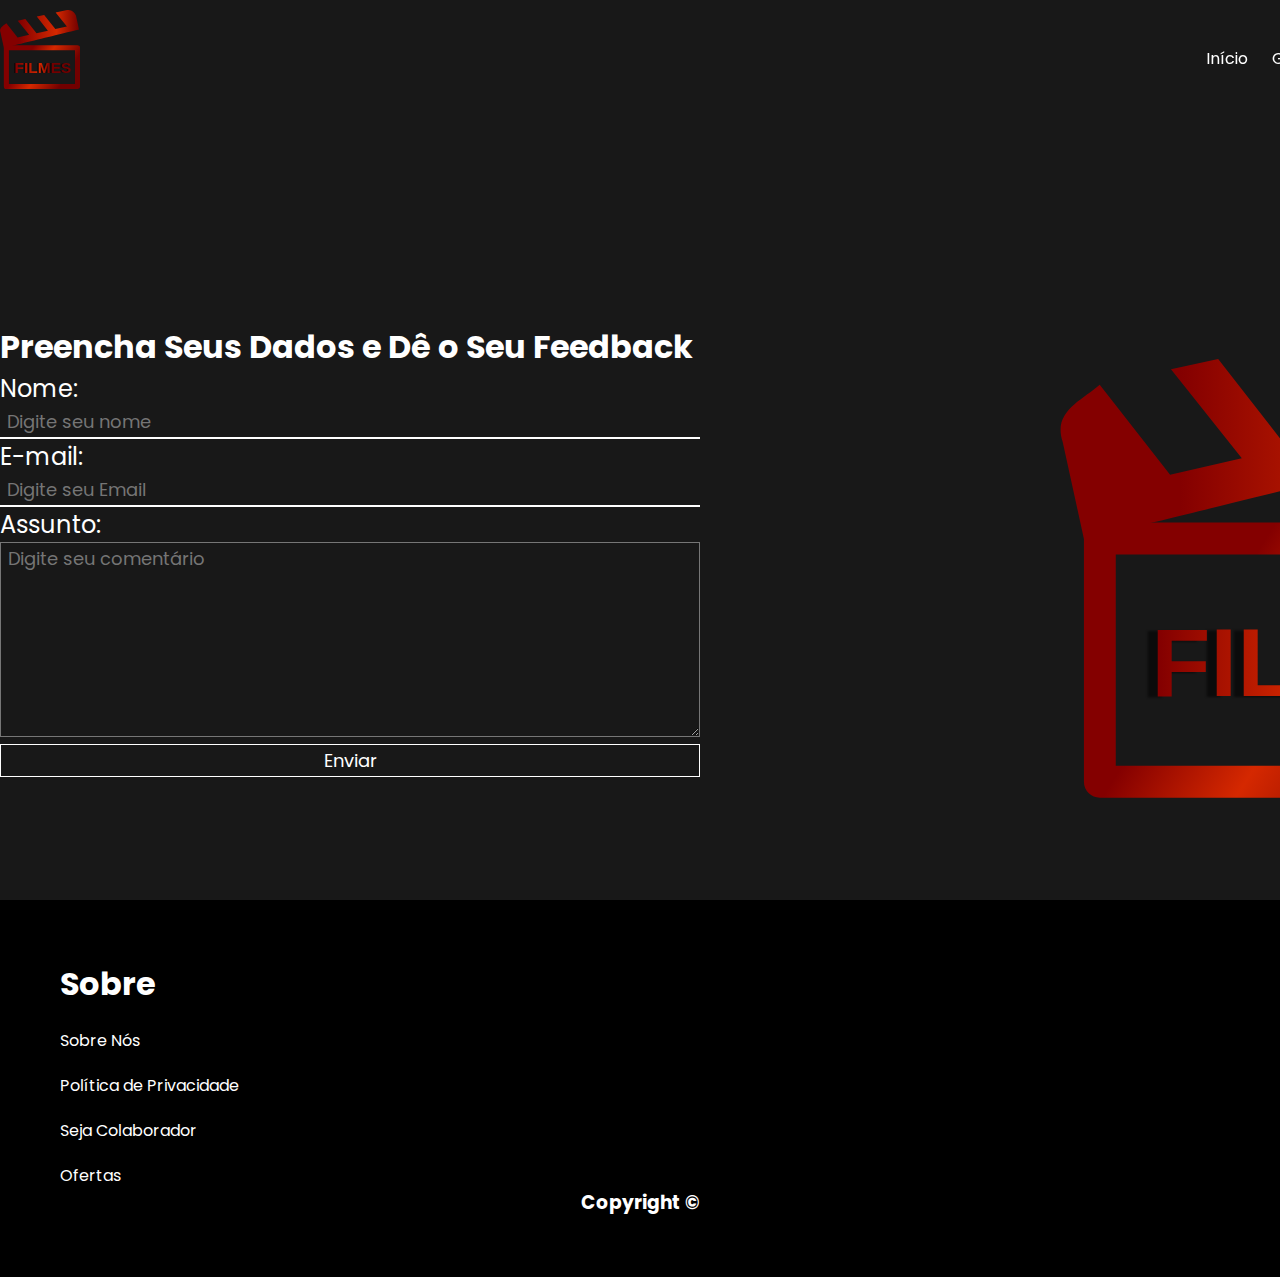
==== contato.html @ 81e86c46 "contato finalizado" ====
<!DOCTYPE html>
<html lang="en">

<head>
    <meta charset="UTF-8">
    <link rel="icon" href="images/LogoMovie.svg">
    <meta name="viewport" content="width=device-width, initial-scale=1.0">
    <link rel="stylesheet" href="css/style.css">
    <title>Filmes</title>
</head>

<body>

    <header>
        <div class="container">

            <h1><a href="index.html"><img src="images/LogoMovie.svg" alt="Logo" class="logo"></a></h1>

            <nav>

                <ul class="lista-principal">

                    <li class="lista"><a href="index.html">Início</a></li>
                    <li class="lista">
                        <a href="#">Gêneros <span>▼</span></a>

                        <ul class="submenu">

                            <div class="bg"></div>
                            <li><a href="#">Comédia</a></li>
                            <hr>
                            <li><a href="#">Terror</a></li>
                            <hr>
                            <li><a href="#">Suspense</a></li>
                            <hr>
                            <li><a href="#">Ação</a></li>
                        </ul>
                    </li>
                    <li class="lista"><a href="contato.html">Fale Conosco</a></li>
                    <li class="lista"><a href="sobre.html">Sobre</a></li>

                </ul>

            </nav>
        </div>

    </header>

    <main>

        <section class="container">

            <div class="contato">
                <form action="contato.html" method="post">
                    <h1>Preencha Seus Dados e Dê o Seu Feedback</h1>

                    <div>
                        <div>
                            <label for="nome">Nome:</label><br>
                            <input type="text" name="nome" id="nome" placeholder="Digite seu nome" required>
                        </div>
                    </div>

                    <div>
                        <div>
                            <label for="email">E-mail:</label><br>
                            <input type="email" name="email" id="email" placeholder="Digite seu Email" required>
                        </div>
                    </div>

                    <div>
                        <label for="assunto">Assunto:</label><br>
                        <textarea id="assunto" placeholder="Digite seu comentário" rows="7" cols="40"></textarea>
                    </div>

                    <div>
                        <input type="submit" value="Enviar" class="submit">
                    </div>

                </form>

                <img src="images/LogoMovie.svg" width="500" height="800" alt="Logo">

            </div>
        </section>

    </main>

    <footer>

        <div class="container">
            <div class="rodape">
                <ul>
                    <h1>Sobre</h1>
                    <li><a href="sobre.html">Sobre Nós</a></li>
                    <li><a href="#">Política de Privacidade</a></li>
                    <li><a href="#">Seja Colaborador</a></li>
                    <li><a href="#">Ofertas</a></li>
                </ul>

                <ul>
                    <li><a href="#"><img src="images/instagram-brands-solid.svg" alt=""></a></li>
                    <li><a href="#"><img src="images/linkedin-brands-solid.svg" alt=""></a></li>
                    <li><a href="#"><img src="images/facebook-brands-solid.svg" alt=""></a></li>
                </ul>
            </div>
        </div>

        <h3>Copyright &copy;</h3>
    </footer>
</body>

</html>
---- css/style.css ----
@import url("https://fonts.googleapis.com/css2?family=Poppins:ital,wght@0,100;0,200;0,300;0,400;0,500;0,600;0,700;0,800;0,900;1,100;1,200;1,300;1,400;1,500;1,600;1,700;1,800;1,900&display=swap");

/* ================ GERAL ================ */

* {
  margin: 0;
  padding: 0;
  box-sizing: border-box;
  font-family: "Poppins", sans-serif;
  color: #fff;
  text-decoration: none;
}

body {
  background-color: #181818;
}

.container {
  width: 1560px;
  margin: 0 auto;
  display: flex;
  justify-content: space-between;
}

/* ================ CABEÇALHO ================ */

header {
  width: 100%;
  backdrop-filter: blur(3px);
  padding: 10px 0;
  position: fixed;
  z-index: 2000;
}

main {
  position: relative;
}

header .logo {
  width: 80px;
}

.lista-principal {
  margin: 36px 0 0 0;
  list-style: none;
}

.lista {
  display: inline;
  margin-right: 20px;
}

.lista:last-child {
  margin: 0;
}

.lista a {
  color: #fff;
  font-size: 16px;
  transition: all 0.3s ease-in-out;
}

.lista a span {
  color: #840000ff;
  font-size: 14px;
  display: inline-block;
  transform: rotate(0deg);
  transition: all 0.3s ease-in;
}

.lista:hover a span {
  transform: rotate(-180deg);
  transition: all 0.3s ease-in;
}

a:hover {
  color: rgb(255, 46, 46);
  transition: all 0.3s ease-in;
}

.submenu {
  visibility: hidden;
  position: absolute;
  border-radius: 5px;
  list-style: none;
  border: solid 2px #fff;
  padding: 0;
  overflow: hidden;
  border-radius: 5px;
  margin-left: 60px;
  transform: translateY(-10px);
  opacity: 0;
  transition: all 0.5s;
}

.submenu li {
  margin: 10px 30px;
}

.bg {
  width: 100%;
  height: 100%;
  position: absolute;
  background: #fff;
  opacity: 10%;
  z-index: -2000;
}

.lista:hover .submenu {
  visibility: visible;
  transform: translateY(0);
  opacity: 1;
}

/* ================ SECTION 1 ================ */

.figure-box {
  width: 340px;
  display: flex;
  flex-direction: column;
  align-items: center;
  justify-content: center;
  margin: 150px 50px 0 0;
  transition: all 0.3s ease-in;
}

.figure-box figure {
  width: 340px;
  height: 490px;
}

.figure-box figure img {
  width: 100%;
  height: 100%;
  object-fit: cover;
  border-radius: 12px;
  transition: all 0.3s ease-in;
}

.figure-box p {
  margin-top: 20px;
  width: 100%;
  height: 100px;
  font-size: 16px;
  text-align: justify;
  color: #fff;
}

.figure-box h2 {
  margin-top: 20px;
}

.figure-box a {
  color: #d52800ff;
  transition: all 0.3s ease-in;
}

.figure-box:last-child {
  margin: 150px 0 0 0;
}

.figure-box:hover {
  && img {
    scale: 1.05;
    opacity: 35%;
  }

  && a {
    color: #840000ff;
  }
}

/* ================ SECTION 2 ================ */

/* ================ FOOTER ================  */

footer {
  width: 100%;
  padding: 60px;
  position: absolute;
  top: 100%;
  background: black;
  text-align: center;
}
.rodape {
  width: 100%;
  display: flex;
  justify-content: space-between;
}

.rodape ul {
  text-align: left;
  display: inline-flex;
  flex-direction: column;
  list-style: none;
  gap: 20px;
}

.rodape img {
  width: 50px;
  transition: all 0.5s ease-in;
}

.rodape img:hover {
  scale: 1.1;
  opacity: 30%;
  transition: all 0.5s ease-in;
}

/* ============= Movie Box ============ */

.movie-box {
  margin: 150px 21px 0 0;
  border-radius: 12px;
  width: 300px;
  height: 300px;
  display: flex;
  flex-direction: column;
  align-items: center;
  justify-content: space-between;
  transition: all 0.5s ease-in;
}

.movie-box img {
  width: 300px;
  height: 300px;
  border-radius: 12px;
  object-fit: cover;
  cursor: pointer;
  transition: all 0.5s ease;
}

.movie-menu {
  transition: all 0.5s ease-in;
  visibility: hidden;
  position: relative;
  width: 100%;
  display: flex;
  flex-direction: column;
  gap: 10px;
  background-color: #000;
  padding: 10px;
  border-bottom-left-radius: 12px;
  border-bottom-right-radius: 12px;
}

.row {
  width: 100%;
  display: flex;
  justify-content: space-between;
  margin-bottom: 20px;
}

.movie-menu ul {
  display: inline-flex;
  list-style: none;
}

.play {
  border-radius: 50%;
  width: 50px;
  height: 50px;
  color: black;
  font-size: 32px;
  padding-left: 5px;
  text-align: center;
  border: none;
  cursor: pointer;
  transition: opacity 0.5s ease-in;
}

.play:hover {
  transition: all 0.5s ease-in;
  opacity: 40%;
}

.classification {
  width: 50px;
  height: 50px;
  border-radius: 6px;
  text-align: center;
  font-size: 32px;
  position: relative;
  border: 1px solid #fff;
}

.Livre {
  background-color: green;
}

.A10 {
  background-color: aqua;
}

.A14 {
  background-color: orange;
}

.A16 {
  background-color: red;
}

.A18 {
  background-color: #000;
}

.movie-box:hover {
  scale: 1.1;
  && .movie-menu {
    visibility: visible;
  }

  && img {
    border-bottom-left-radius: 0;
    border-bottom-right-radius: 0;
  }
}

/* ============= Contato ============= */

.contato {
  width: 100%;
  margin: 150px 0 0 0;
  display: flex;
  justify-content: space-between;
  align-items: center;
}

.contato form {
  width: 700px;
  display: flex;
  flex-direction: column;
  justify-content: space-between;

  && h1 {
    font-size: 32px;
  }

  && label {
    font-size: 24px;
  }

  && input {
    background: none;
    outline: none;
    border: none;
    border-bottom: 2px solid #fff;
    width: 100%;
    font-size: 18px;
    padding: 2px 7px;
  }

  && textarea{
    width: 100%;
    background: none;
    font-size: 18px;
    padding: 2px 7px;
  }

  && .submit{
    width: 100%;
    border: 1px solid #fff;
    transition: all .5s ease-in;
  }

  && .submit:hover{
    background: #d52800ff;
  }
}
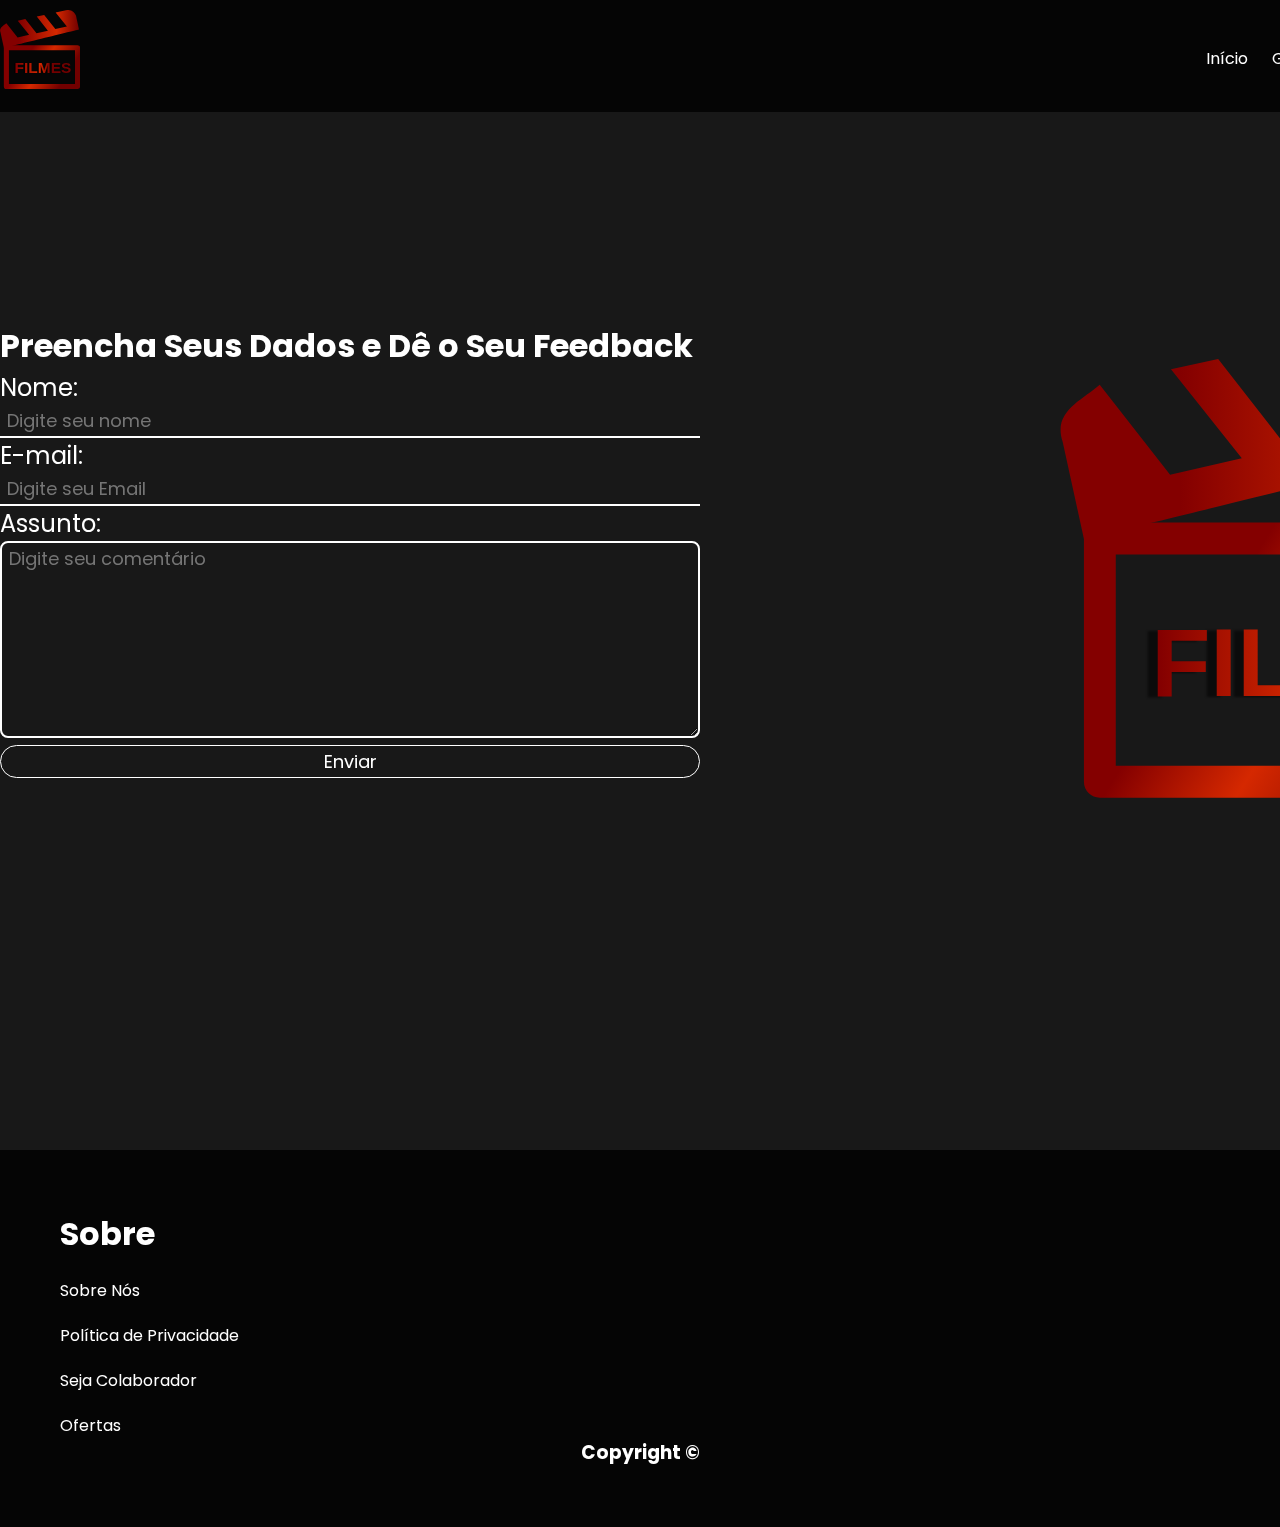
==== commit dd923f40: "Projeto finalizado" ====
--- a/contato.html
+++ b/contato.html
@@ -19,7 +19,6 @@
             <nav>
 
                 <ul class="lista-principal">
-
                     <li class="lista"><a href="index.html">Início</a></li>
                     <li class="lista">
                         <a href="#">Gêneros <span>▼</span></a>
@@ -27,13 +26,13 @@
                         <ul class="submenu">
 
                             <div class="bg"></div>
-                            <li><a href="#">Comédia</a></li>
+                            <li><a href="comedia.html">Comédia</a></li>
                             <hr>
-                            <li><a href="#">Terror</a></li>
+                            <li><a href="terror.html">Terror</a></li>
                             <hr>
-                            <li><a href="#">Suspense</a></li>
+                            <li><a href="familia.html">Família</a></li>
                             <hr>
-                            <li><a href="#">Ação</a></li>
+                            <li><a href="acao.html">Ação</a></li>
                         </ul>
                     </li>
                     <li class="lista"><a href="contato.html">Fale Conosco</a></li>
@@ -79,7 +78,7 @@
 
                 </form>
 
-                <img src="images/LogoMovie.svg" width="500" height="800" alt="Logo">
+                <img src="images/LogoMovie.svg" class="logo-page" alt="Logo">
 
             </div>
         </section>
--- a/css/style.css
+++ b/css/style.css
@@ -1,4 +1,5 @@
 @import url("https://fonts.googleapis.com/css2?family=Poppins:ital,wght@0,100;0,200;0,300;0,400;0,500;0,600;0,700;0,800;0,900;1,100;1,200;1,300;1,400;1,500;1,600;1,700;1,800;1,900&display=swap");
+@import url("https://fonts.googleapis.com/css2?family=Anton&family=Poppins:ital,wght@0,100;0,200;0,300;0,400;0,500;0,600;0,700;0,800;0,900;1,100;1,200;1,300;1,400;1,500;1,600;1,700;1,800;1,900&display=swap");
 
 /* ================ GERAL ================ */
 
@@ -13,6 +14,9 @@
 
 body {
   background-color: #181818;
+  display: flex;
+  flex-direction: column;
+  gap: 200px;
 }
 
 .container {
@@ -22,14 +26,18 @@
   justify-content: space-between;
 }
 
+.logo-page {
+  width: 500px;
+  height: 800px;
+}
 /* ================ CABEÇALHO ================ */
 
 header {
   width: 100%;
-  backdrop-filter: blur(3px);
+  backdrop-filter: blur(3px) brightness(20%);
   padding: 10px 0;
   position: fixed;
-  z-index: 2000;
+  z-index: 3000;
 }
 
 main {
@@ -170,18 +178,16 @@
   }
 }
 
-/* ================ SECTION 2 ================ */
-
 /* ================ FOOTER ================  */
 
 footer {
   width: 100%;
   padding: 60px;
-  position: absolute;
-  top: 100%;
-  background: black;
+  position: relative;
+  backdrop-filter: blur(3px) brightness(20%);
   text-align: center;
 }
+
 .rodape {
   width: 100%;
   display: flex;
@@ -209,21 +215,60 @@
 
 /* ============= Movie Box ============ */
 
+.movies {
+  margin-top: 150px;
+  display: flex;
+  flex-direction: column;
+  gap: 50px;
+  text-align: end;
+
+  && h1 {
+    font-size: 60px;
+  }
+}
+
 .movie-box {
-  margin: 150px 21px 0 0;
+  position: relative;
+  margin: 0 21px 0 0;
   border-radius: 12px;
   width: 300px;
-  height: 300px;
+  height: 400px;
   display: flex;
   flex-direction: column;
   align-items: center;
   justify-content: space-between;
   transition: all 0.5s ease-in;
+}
+
+.top10 {
+  margin: 0 120px 0 0;
+  position: relative;
+
+  && .top10:last-child {
+    margin: 0;
+  }
+}
+
+.top10 span {
+  color: black;
+  -webkit-text-stroke: 10px rgb(145, 145, 145);
+  font-family: "Anton";
+  font-size: 400px;
+  position: absolute;
+  left: -120px;
+  top: -150px;
+  z-index: -200;
+  opacity: 40%;
+} 
+
+.n10 span{
+  font-size: 400px;
+  left: -130px;
 }
 
 .movie-box img {
   width: 300px;
-  height: 300px;
+  height: 500px;
   border-radius: 12px;
   object-fit: cover;
   cursor: pointer;
@@ -231,6 +276,7 @@
 }
 
 .movie-menu {
+  z-index: 2000;
   transition: all 0.5s ease-in;
   visibility: hidden;
   position: relative;
@@ -247,8 +293,12 @@
 .row {
   width: 100%;
   display: flex;
-  justify-content: space-between;
   margin-bottom: 20px;
+}
+
+.movie-menu .row {
+  display: flex;
+  justify-content: space-between;
 }
 
 .movie-menu ul {
@@ -281,7 +331,7 @@
   text-align: center;
   font-size: 32px;
   position: relative;
-  border: 1px solid #fff;
+  border: 2px solid #fff;
 }
 
 .Livre {
@@ -289,9 +339,12 @@
 }
 
 .A10 {
-  background-color: aqua;
-}
-
+  background-color: rgb(47, 216, 216);
+}
+
+.A12 {
+  background-color: rgb(255, 230, 0);
+}
 .A14 {
   background-color: orange;
 }
@@ -305,6 +358,7 @@
 }
 
 .movie-box:hover {
+  z-index: 2000;
   scale: 1.1;
   && .movie-menu {
     visibility: visible;
@@ -350,20 +404,38 @@
     padding: 2px 7px;
   }
 
-  && textarea{
+  && textarea {
     width: 100%;
     background: none;
     font-size: 18px;
     padding: 2px 7px;
-  }
-
-  && .submit{
+    border: 2px solid #fff;
+    border-radius: 8px;
+  }
+
+  && .submit {
     width: 100%;
     border: 1px solid #fff;
-    transition: all .5s ease-in;
-  }
-
-  && .submit:hover{
+    transition: all 0.5s ease-in;
+    border-radius: 50px;
+    cursor: pointer;
+  }
+
+  && .submit:hover {
     background: #d52800ff;
   }
 }
+
+/* ============= SOBRE ============= */
+
+.sobre {
+  width: 100%;
+  margin: 150px 0 0 0;
+  display: flex;
+  justify-content: space-between;
+  align-items: center;
+
+  && .text {
+    width: 850px;
+  }
+}
